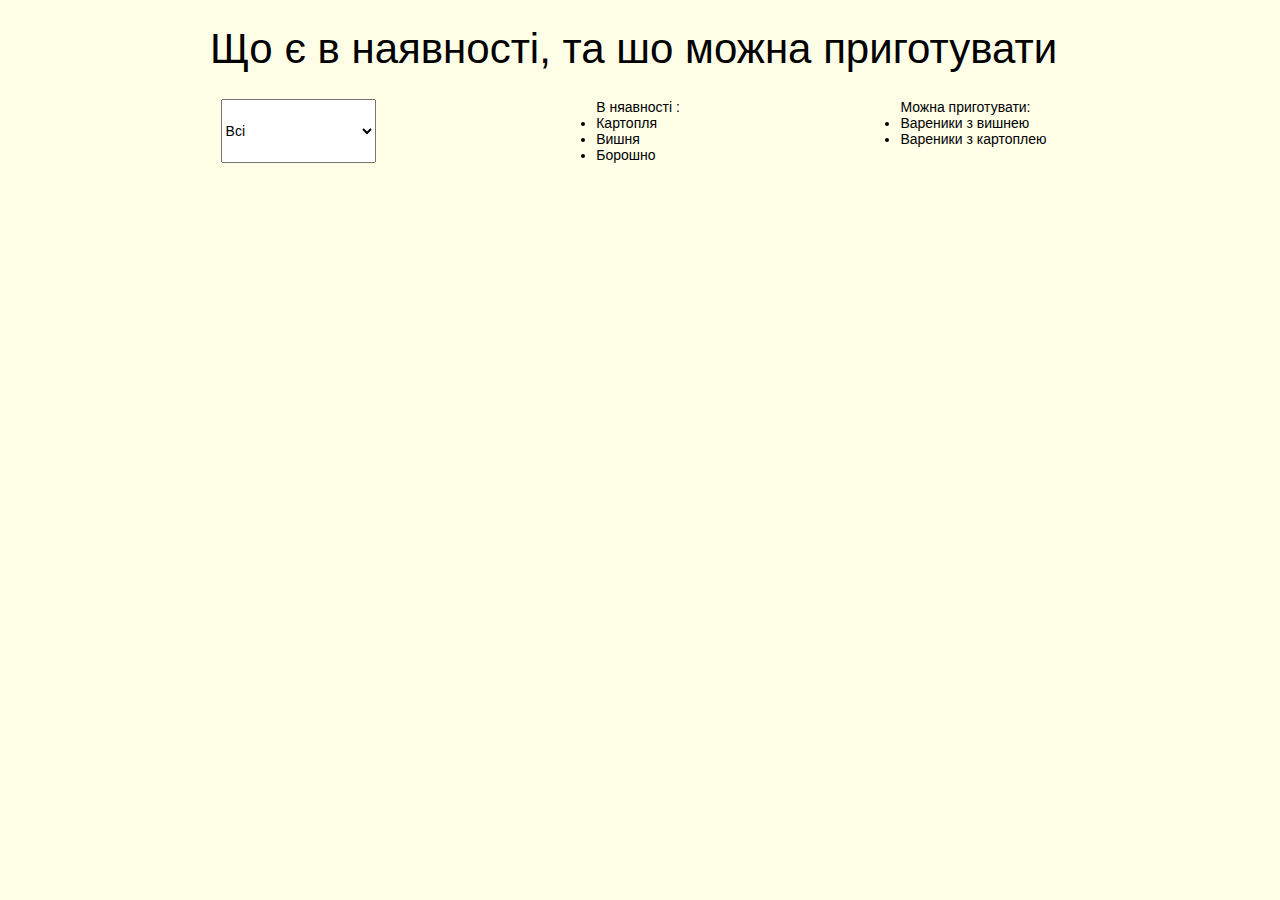
==== html/second_button.html @ 7d9c943d "Initial commit" ====
<!DOCTYPE html>
<html lang="en">
<head>
    <meta charset="UTF-8">
    <meta http-equiv="X-UA-Compatible" content="IE=edge">
    <meta name="viewport" content="width=device-width, initial-scale=1.0">
    <link rel="stylesheet" href="../css/second_button.css">
    <title>Document</title>
</head>
<body>
    <h1>Що є в наявності, та шо можна приготувати</h1>
    <div class="items">
     

        <select name="" id="SelectCategory">
            <option>Всі</option>
        </select>
        <p id="available">В няавності :</p>
        <p id="canCook">Можна приготувати: </p>
    </div>
    <script type="text/javascript" src="../js/second.js"></script>
  
</body>
</html>
---- css/second_button.css ----
*{
    font-family: 'Franklin Gothic Medium', 'Arial Narrow', Arial, sans-serif;
    font-size: 14px;
    font-weight: 500;
    margin: 0;
    padding: 0;
}

body{
    height: 90vh;
    width: 99%;

    background: #FFFFE8;
}

h1{
    font-size: 3em;
    text-align: center;
    margin: 2%;
}
.items{
    display: flex;
    flex-direction: row;
    flex-wrap: wrap;
    width: 100%;
    justify-content: space-evenly;

}
.item{
    
    display: flex;
    flex-direction: column;
    text-align: center;
    margin: 10px;
}

.item p{
    display: inline-block;
    font-size: 1.5em;
}

.item img{
    width: 100%;
    height: 15vh;
    border-radius: 50%;
    border: 2px solid black
}
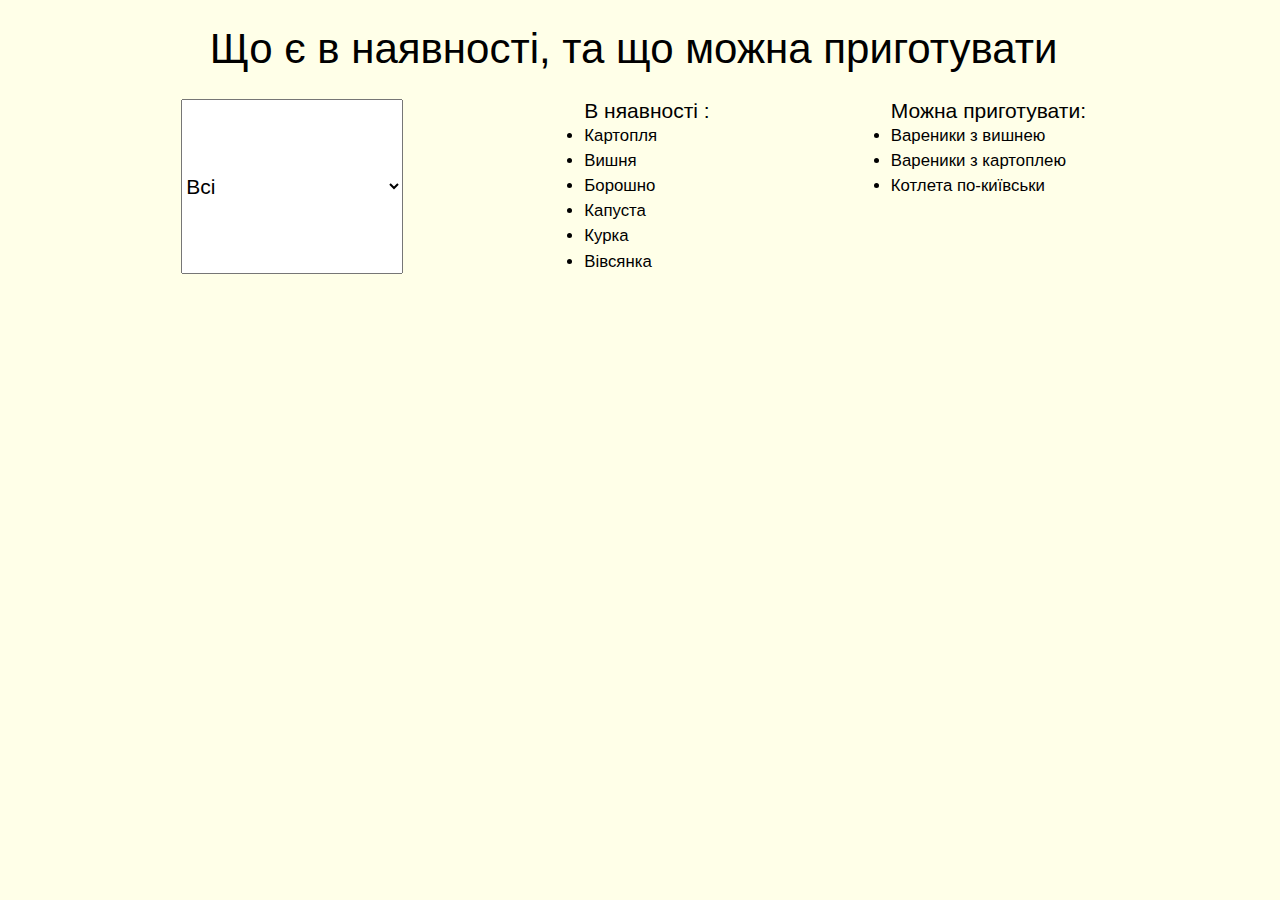
==== commit 419f87e9: "commit changes" ====
--- a/html/second_button.html
+++ b/html/second_button.html
@@ -8,7 +8,7 @@
     <title>Document</title>
 </head>
 <body>
-    <h1>Що є в наявності, та шо можна приготувати</h1>
+    <h1>Що є в наявності, та що можна приготувати</h1>
     <div class="items">
      
 
--- a/css/second_button.css
+++ b/css/second_button.css
@@ -44,4 +44,15 @@
     height: 15vh;
     border-radius: 50%;
     border: 2px solid black
+}
+
+select, p{
+    font-size: 1.5em;
+}
+
+li, option{
+    font-family: "Arial";
+    font-weight: 500;
+    font-size: 1.2em;
+    line-height: 1.5;
 }